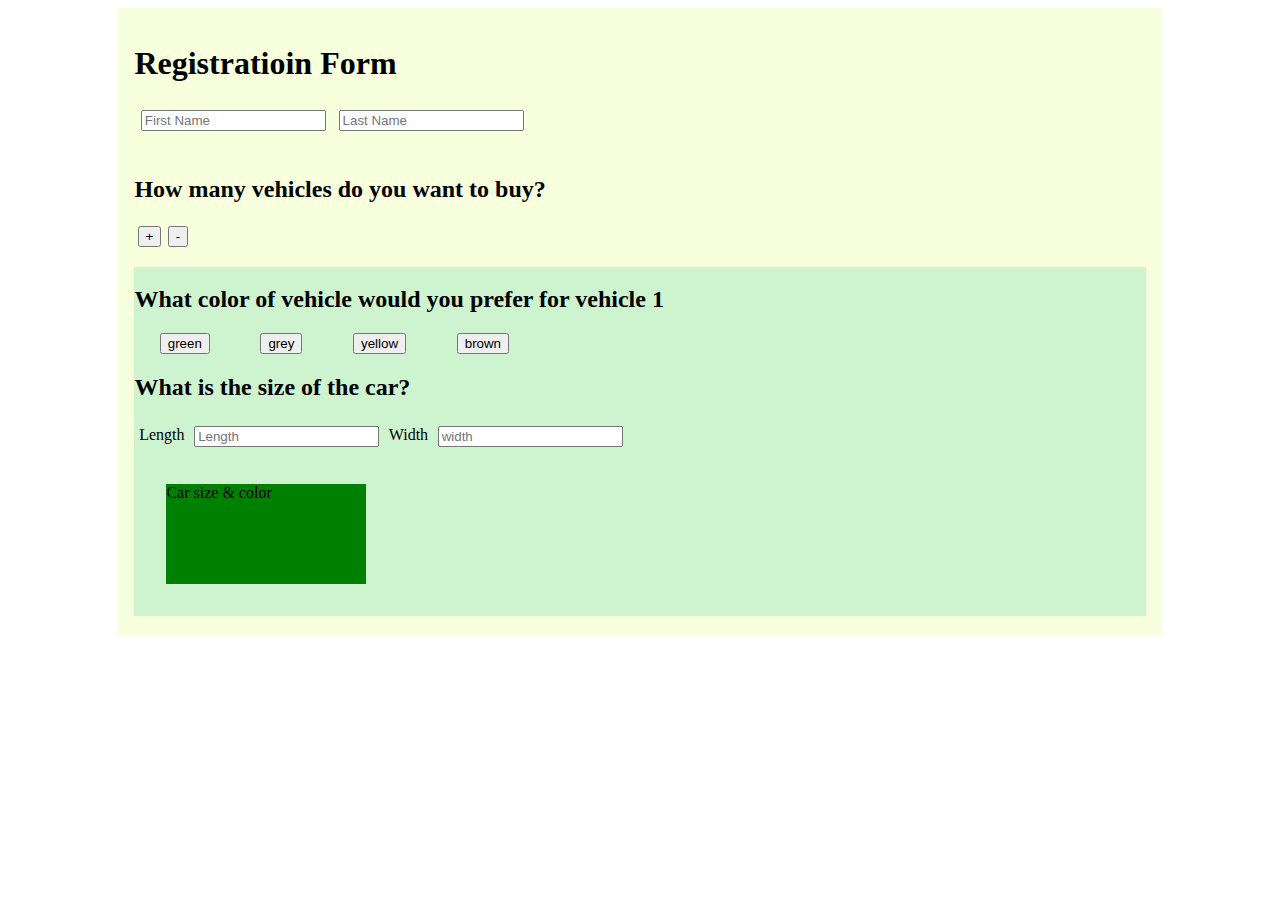
==== JavaScript Projects/DOM Project/index.html @ a537f9c0 "DOM Project" ====
<!DOCTYPE html>
<html>

<head>
    <link rel="stylesheet" href="style.css">
</head>

<body>
    <div class="main">
        <div>
            <h1>Registratioin Form</h1>
        </div>
        <div class='firstlastNames'>
            <div>
                <input type='text' id='fname' placeholder='First Name' />
            </div>
            <div>
                <input type='text' id='lname' placeholder='Last Name' />
            </div>
        </div>
        <div>
            <!--- <h3>Salams Mohammad Younas! Thank you for joining us.</h3>*/-->
            <h3 id="demo"></h3>
        </div>
        <div>
            <h2>How many vehicles do you want to buy?</h2>
        </div>
        <div class='btnsTotalVehicles'>
            <div>
                <button onclick="addHtmlElement()">+</button>
            </div>
            <div>
                <button onclick="removeHtmlElement(`ID_${i}`)">-</button>
            </div>
        </div>
        <div class='vehicles'>
            <div class="vehicle">
                <div>
                    <h2>What color of vehicle would you prefer for vehicle 1</h2>
                </div>
                <div class='colorButtons'>
                    <div>
                        <button>green</button>
                    </div>
                    <div>
                        <button>grey</button>
                    </div>
                    <div>
                        <button>yellow</button>
                    </div>
                    <div>
                        <button>brown</button>
                    </div>
                </div>
                <div>
                    <h2>What is the size of the car?</h2>
                </div>
                <div class='sizeVehicle'>
                    <div>
                        <p>Length</p>
                    </div>
                    <div>
                        <input type="text" placeholder="Length" />
                    </div>
                    <div>
                        <p>Width</p>
                    </div>
                    <div>
                        <input type="text" placeholder="width" />
                    </div>
                </div>
                <div class='vehicleSize'>
                    <p>Car size & color</p>
                </div>
            </div>
            <!--<div class="vehicle">
                <div>
                    <h2>What color of vehicle would you prefer for vehicle 2</h2>
                </div>
                <div class='colorButtons'>
                    <div>
                        <button>green</button>
                    </div>
                    <div>
                        <button>grey</button>
                    </div>
                    <div>
                        <button>yellow</button>
                    </div>
                    <div>
                        <button>brown</button>
                    </div>
                </div>
                <div>
                    <h2>What is the size of the car?</h2>
                </div>
                <div class='sizeVehicle'>
                    <div>
                        <p>Length</p>
                    </div>
                    <div>
                        <input type="text" placeholder="Length" />
                    </div>
                    <div>
                        <p>Width</p>
                    </div>
                    <div>
                        <input type="text" placeholder="width" />
                    </div>
                </div>
                <div class='vehicleSize'>
                    <p>Car size & color</p>
                </div>
            </div>-->
        </div>
    </div>
    
    <!-- 
    document.getElementsByClassName('test')[0]
    document.getElementById("demo").innerHTML
    document.createElement("LI")
    newItem.appendChild(textnode);
    document.getElementById("myH1").style.color 
-->
    <script src="script.js"></script>

</body>

</html>
---- JavaScript Projects/DOM Project/style.css ----
p{
    margin:0;
    padding:0;
  }
  .main{
    width: 80%;
    min-height: 5%;
    background-color: rgb(247, 255, 220);
    display: flex;
    flex-direction: column;
    margin: auto;
    padding: 1rem;
  }
  .firstlastNames{display: flex;flex-direction: row;}
  .btnsTotalVehicles{display: flex;flex-direction: row;}
  .vehicles{display: flex;flex-direction: column;}
  .vehicle{display: flex;flex-direction: column;background: #cef3cf;margin-bottom: 0.2em;margin-top: 1em;}
  .colorButtons{display: flex;flex-direction: row;justify-content: space-around;max-width: 400px;}
  .sizeVehicle{display: flex;flex-direction: row;justify-content: space-between;max-width: 400px;}
  .vehicleSize{
    width: 200px;
    height: 100px;
    background: green;
    margin: 2em;
  }
  .vehicleSize > * {
    margin: auto;
  }
  .sizeVehicle > * {
    margin: 0.3em
  }
  .firstlastNames > * {
    margin: 0.4em;
  }
  .btnsTotalVehicles > * {
    margin: 0.2em;
  }
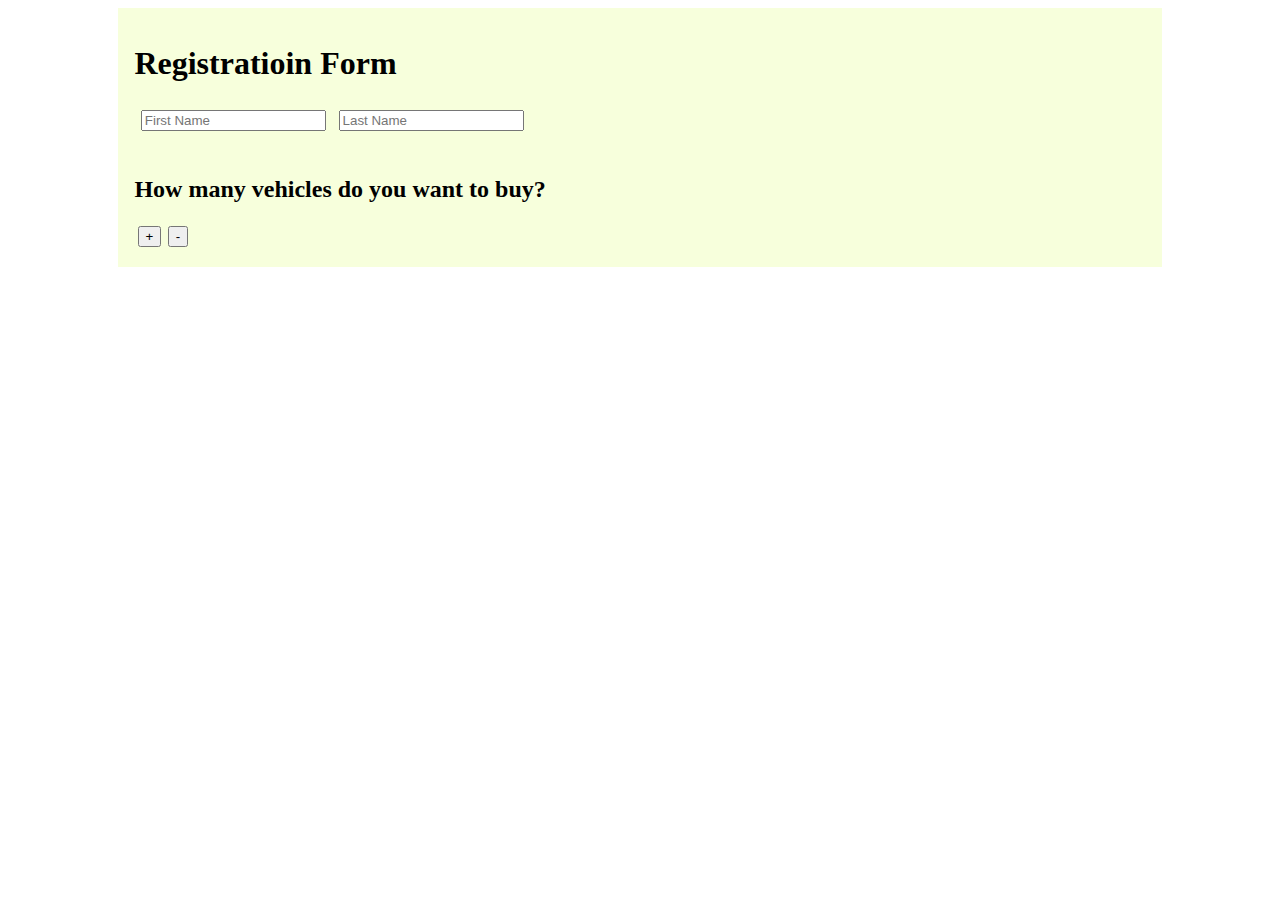
==== commit f7c0ee39: "Final DOM Project Upload" ====
--- a/JavaScript Projects/DOM Project/index.html
+++ b/JavaScript Projects/DOM Project/index.html
@@ -8,7 +8,7 @@
 <body>
     <div class="main">
         <div>
-            <h1>Registratioin Form</h1>
+            <h1 id = "test">Registratioin Form</h1>
         </div>
         <div class='firstlastNames'>
             <div>
@@ -20,27 +20,27 @@
         </div>
         <div>
             <!--- <h3>Salams Mohammad Younas! Thank you for joining us.</h3>*/-->
-            <h3 id="demo"></h3>
+            <h3 id="updateName"></h3>
         </div>
         <div>
             <h2>How many vehicles do you want to buy?</h2>
         </div>
         <div class='btnsTotalVehicles'>
             <div>
-                <button onclick="addHtmlElement()">+</button>
+                <button onclick="addVehicle()">+</button>
             </div>
             <div>
-                <button onclick="removeHtmlElement(`ID_${i}`)">-</button>
+                <button onclick="removeVehicle(`ID_${i}`)">-</button>
             </div>
         </div>
-        <div class='vehicles'>
+        <!--<div id = 'vehicles_id' class='vehicles'>
             <div class="vehicle">
                 <div>
-                    <h2>What color of vehicle would you prefer for vehicle 1</h2>
+                    <h2 id="vehicleNum"></h2>
                 </div>
                 <div class='colorButtons'>
                     <div>
-                        <button>green</button>
+                        <button onclick="updateGreen(`car_${i}`)">green</button>
                     </div>
                     <div>
                         <button>grey</button>
@@ -73,7 +73,7 @@
                     <p>Car size & color</p>
                 </div>
             </div>
-            <!--<div class="vehicle">
+            <div class="vehicle">
                 <div>
                     <h2>What color of vehicle would you prefer for vehicle 2</h2>
                 </div>
@@ -111,10 +111,11 @@
                 <div class='vehicleSize'>
                     <p>Car size & color</p>
                 </div>
-            </div>-->
-        </div>
+            </div>
+        </div>-->
+        <div id="end"></div>
     </div>
-    
+
     <!-- 
     document.getElementsByClassName('test')[0]
     document.getElementById("demo").innerHTML
--- a/JavaScript Projects/DOM Project/style.css
+++ b/JavaScript Projects/DOM Project/style.css
@@ -18,9 +18,7 @@
   .colorButtons{display: flex;flex-direction: row;justify-content: space-around;max-width: 400px;}
   .sizeVehicle{display: flex;flex-direction: row;justify-content: space-between;max-width: 400px;}
   .vehicleSize{
-    width: 200px;
-    height: 100px;
-    background: green;
+
     margin: 2em;
   }
   .vehicleSize > * {
